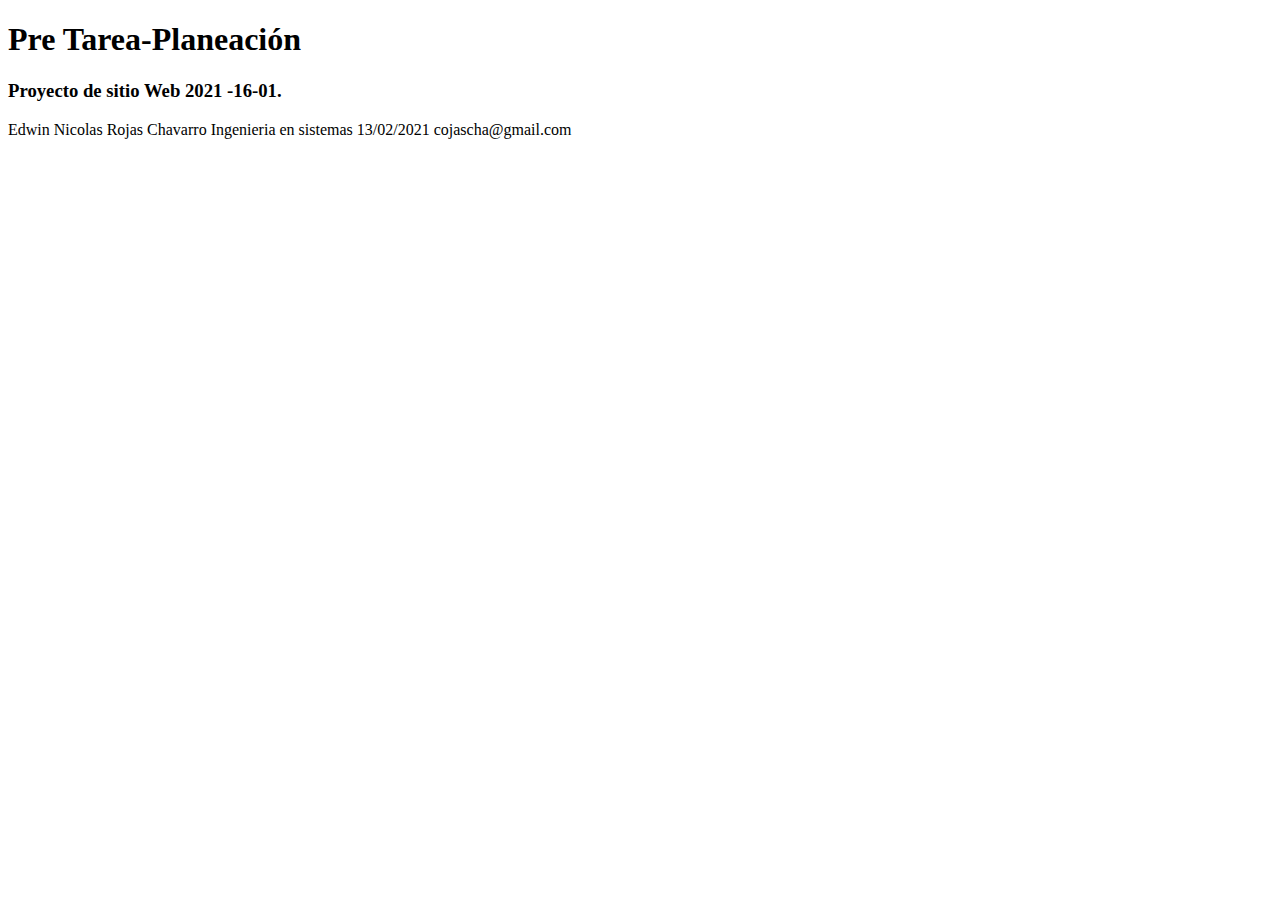
==== index.html @ aec588ce "Version 1.0.0" ====
<!DOCTYPE html>
<html lang="en">
<head>
    <meta charset="UTF-8">
    <meta http-equiv="X-UA-Compatible" content="IE=edge">
    <meta name="viewport" content="width=device-width, initial-scale=1.0">
    <title>Document</title>
</head>
<body>
    <h1>
            Pre Tarea-Planeación 
    </h1>
    <h3>
        Proyecto de sitio Web 2021 -16-01.     
    </h3>
    <p>
        Edwin Nicolas Rojas Chavarro
         Ingenieria en sistemas 
         13/02/2021
        cojascha@gmail.com
    </p>
</body>
</html>
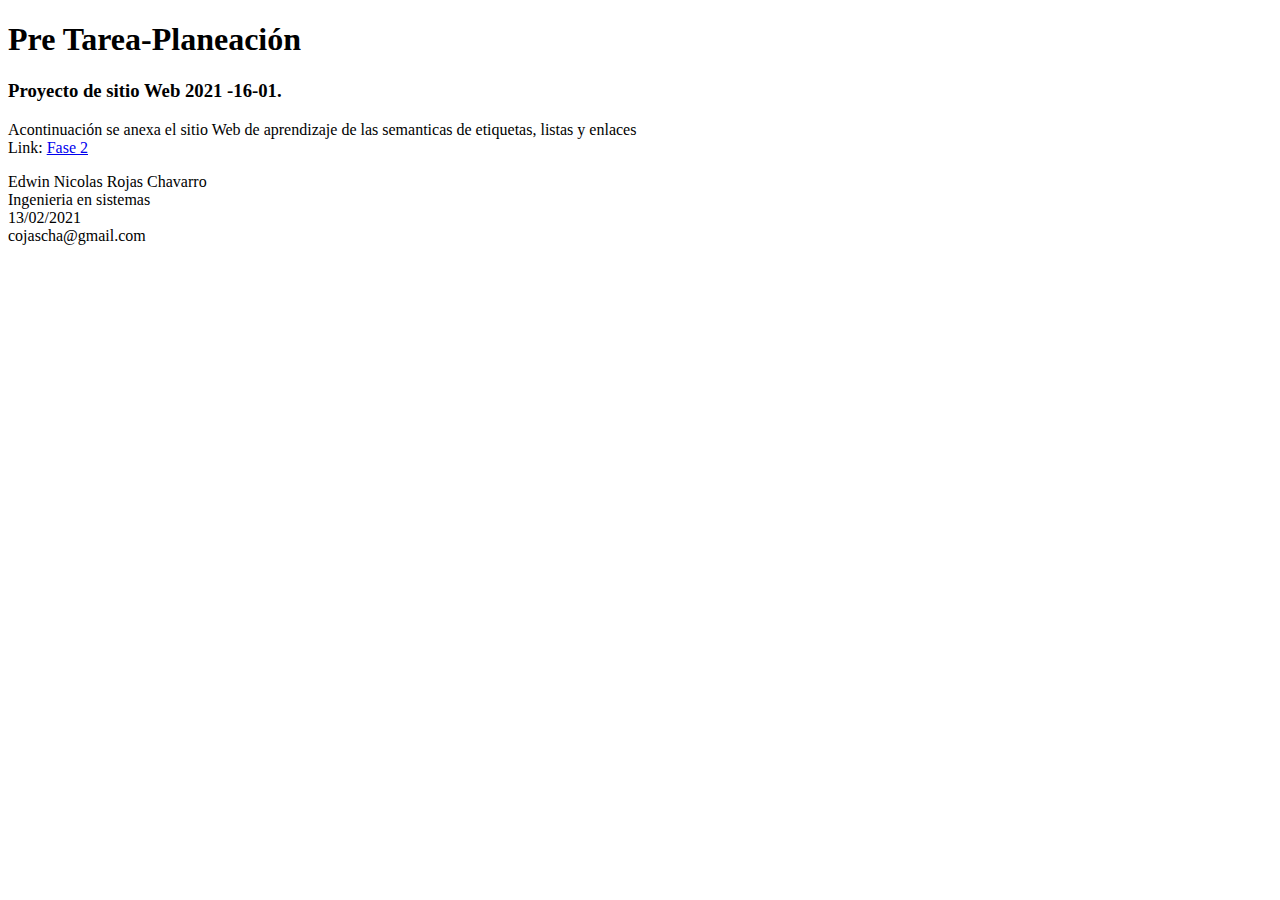
==== commit 71b5a524: "Actualización Fase 2" ====
--- a/index.html
+++ b/index.html
@@ -13,11 +13,15 @@
     <h3>
         Proyecto de sitio Web 2021 -16-01.     
     </h3>
+    
+    <P> Acontinuación se anexa el sitio Web de aprendizaje de las semanticas de etiquetas, listas y enlaces <br>
+    Link: <a href="Fase 2/design.html">Fase 2</a> 
+     <br> </P>
     <p>
-        Edwin Nicolas Rojas Chavarro
-         Ingenieria en sistemas 
-         13/02/2021
-        cojascha@gmail.com
+        Edwin Nicolas Rojas Chavarro <br>
+         Ingenieria en sistemas <br>
+         13/02/2021 <br>
+        cojascha@gmail.com <br>
     </p>
 </body>
 </html>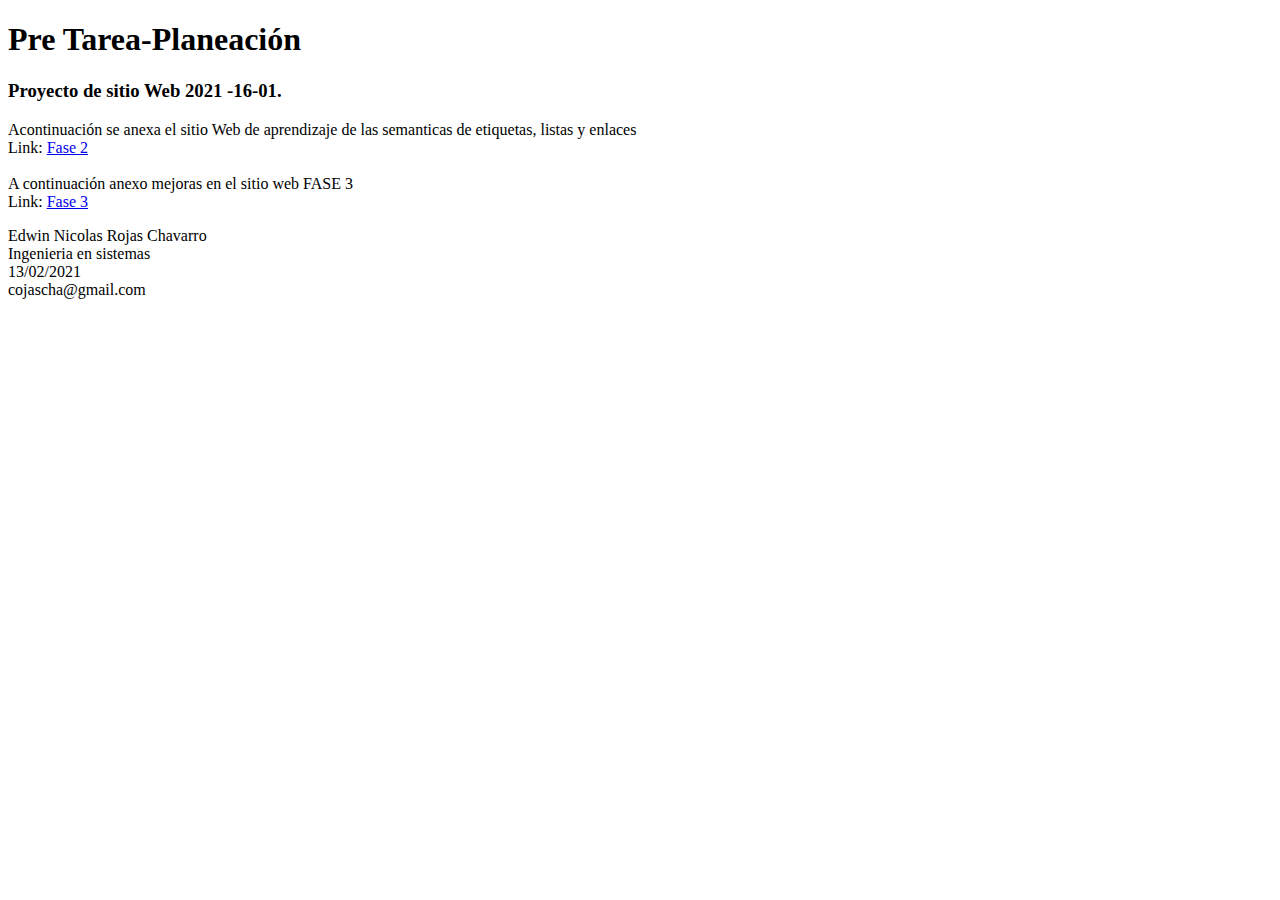
==== commit 8f065367: "FAse 3" ====
--- a/index.html
+++ b/index.html
@@ -16,7 +16,10 @@
     
     <P> Acontinuación se anexa el sitio Web de aprendizaje de las semanticas de etiquetas, listas y enlaces <br>
     Link: <a href="Fase 2/design.html">Fase 2</a> 
-     <br> </P>
+     <br>
+    <br>A continuación anexo mejoras en el sitio web FASE 3 
+    <br>Link: <a href="Fase 3/index.html">Fase 3</a>
+ </P>
     <p>
         Edwin Nicolas Rojas Chavarro <br>
          Ingenieria en sistemas <br>
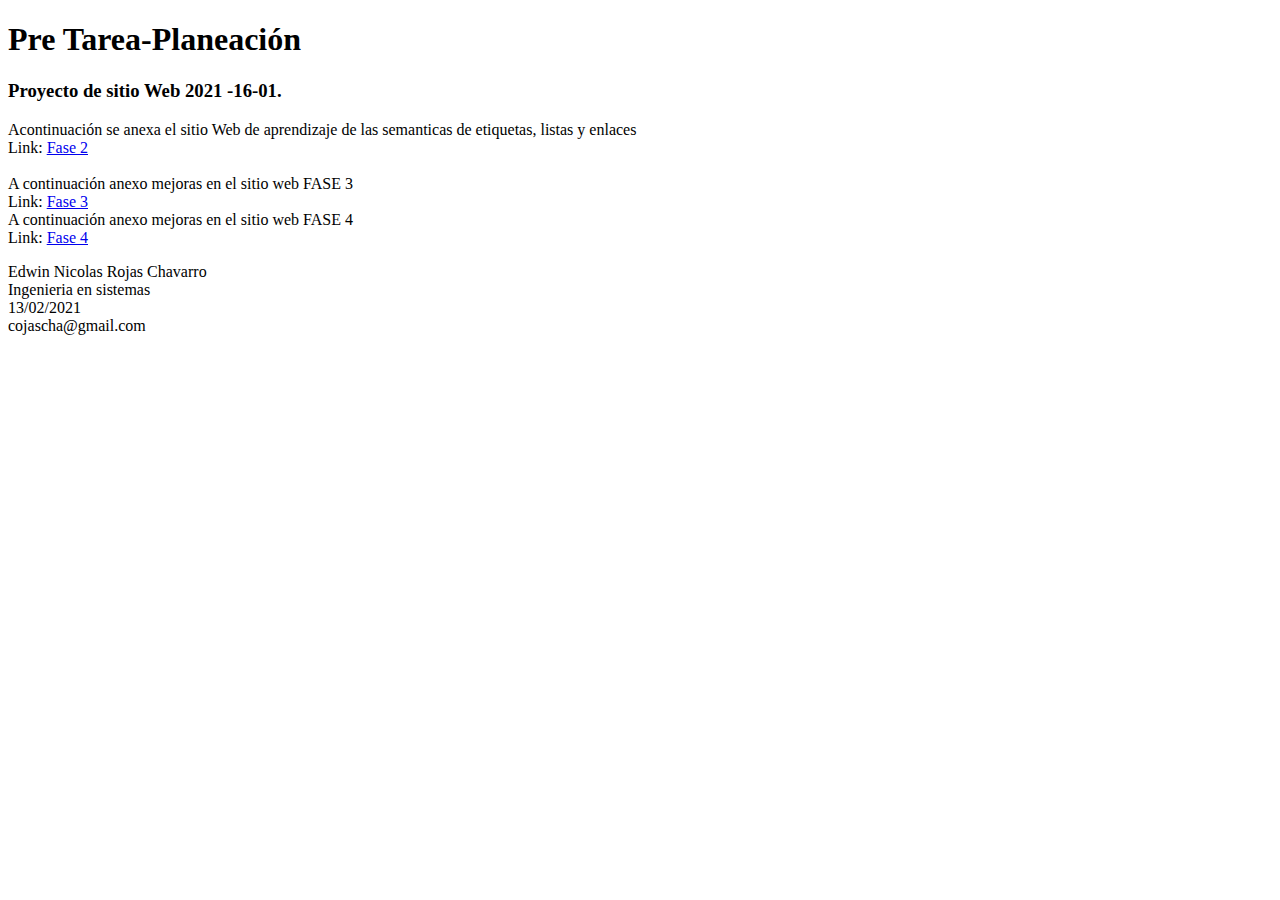
==== commit b03aefe9: "Creacion un boostraped fase 4" ====
--- a/index.html
+++ b/index.html
@@ -4,7 +4,7 @@
     <meta charset="UTF-8">
     <meta http-equiv="X-UA-Compatible" content="IE=edge">
     <meta name="viewport" content="width=device-width, initial-scale=1.0">
-    <title>Document</title>
+    <title>Sitio Web-Educativo</title>
 </head>
 <body>
     <h1>
@@ -19,6 +19,9 @@
      <br>
     <br>A continuación anexo mejoras en el sitio web FASE 3 
     <br>Link: <a href="Fase 3/index.html">Fase 3</a>
+
+    <br>A continuación anexo mejoras en el sitio web FASE 4 
+    <br>Link: <a href="Fase 4/index.html">Fase 4</a>
  </P>
     <p>
         Edwin Nicolas Rojas Chavarro <br>
